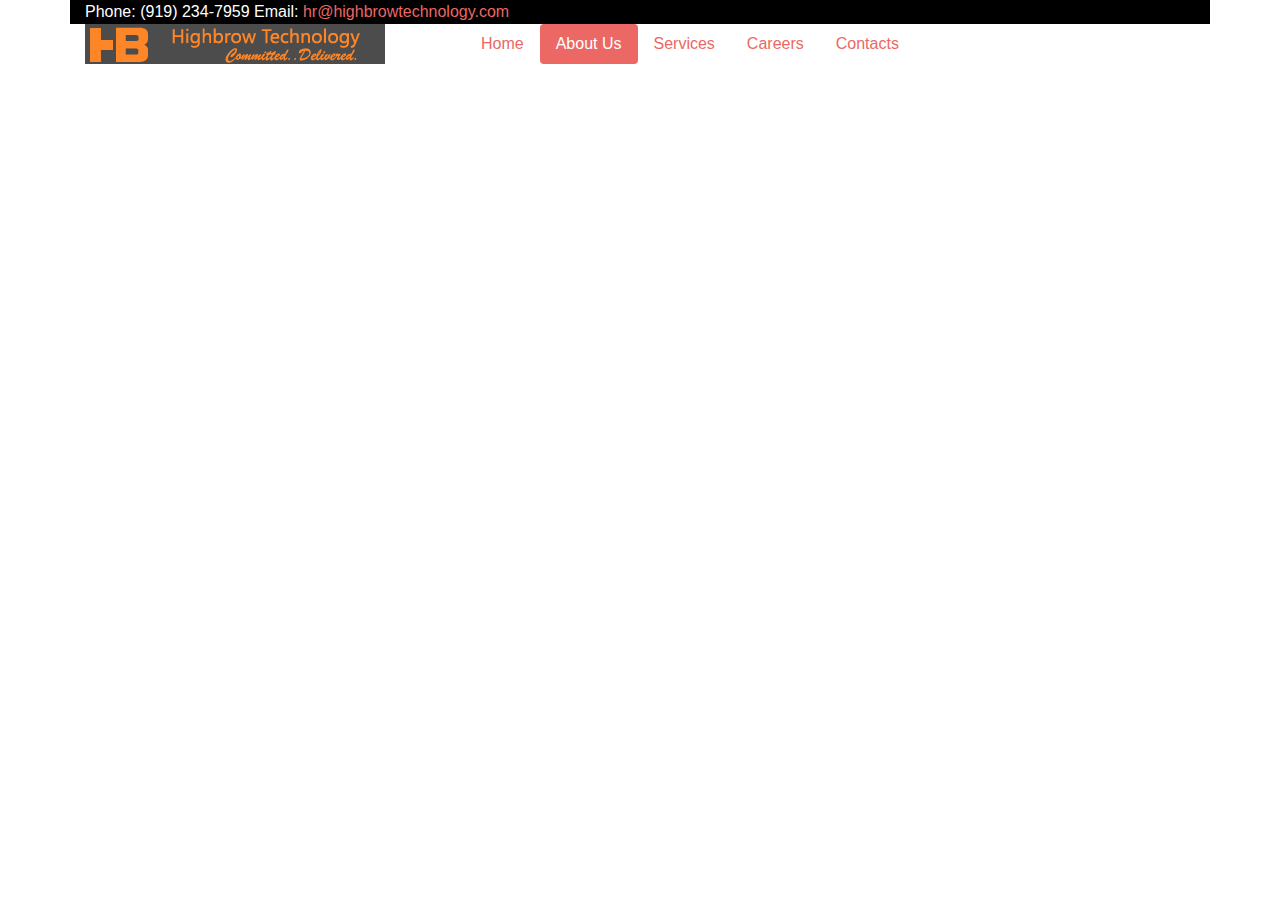
==== aboutus.html @ c11b3c57 "latest update" ====
<!DOCTYPE html>
<html lang="en">

<head>
    <meta charset="UTF-8">
    <meta name="viewport" content="width=device-width, initial-scale=1.0">
    <meta http-equiv="X-UA-Compatible" content="ie=edge">
    <title> About US - Highbrow 
    
    </title>
    <link rel="stylesheet" href="https://stackpath.bootstrapcdn.com/bootstrap/4.3.1/css/bootstrap.min.css"
        integrity="sha384-ggOyR0iXCbMQv3Xipma34MD+dH/1fQ784/j6cY/iJTQUOhcWr7x9JvoRxT2MZw1T" crossorigin="anonymous">
    <link rel="stylesheet" href="styles/bootstrap.css">
    <link rel="stylesheet" href="styles/styles.css">
   
</head>

<body>
    <div class="container">
        <div class="row" style="background-color: black; color:white">
            <div class="col-md-6 top-text pull-left animated fadeInLeft">
                Phone: (919) 234-7959 Email: <a href="#">hr@highbrowtechnology.com</a>
            </div>

            <div class="col-md-6 text-right animated fadeInRight">
                <div class="social-icons"></div>
            </div>
        </div>

        <div class="row">
            <div class="col-md-3">
                <!-- <h1 style="visibility: hidden">Highbrow Technology </h1> -->
                <img src="/img/HBLogo.png" alt="Highbrow Technology" class="pull-left">
            </div>
            <div class="col-md-8 offset-md-1 ">
                <div class="pull-right">
                    <ul class="nav nav-pills">
                        <li class="nav-item">
                            <a class="nav-link" href="index.html">Home</a>
                        </li>
                        <li class="nav-item">
                            <a class="nav-link active" href="aboutus.html">About Us</a>
                        </li>
                        <li class="nav-item">
                            <a class="nav-link" href="services.html">Services</a>
                        </li>
                        <li class="nav-item">
                            <a class="nav-link" href="careers.html">Careers</a>
                        </li>
                        <li class="nav-item">
                            <a class="nav-link" href="contacts.html">Contacts</a>
                        </li>


                    </ul>
                </div>
            </div>

        </div>
    </div>
</body>

</html>
---- styles/styles.css ----
.pad{
    padding:25px;
  }
.text{
  text-align:center;
  font-size:36pt;
  background-color:khaki;
}
.heading
{
background-color: greenyellow;
color:black;
font-size:26pt;
text-align:center;

}
.image{
text-align: center;

}
.main-text{
width:60%;
float:left;
background-color: beige
}
.photo{
margin:5px;
float: right;
}
.c-height {
  height: 300px;
}
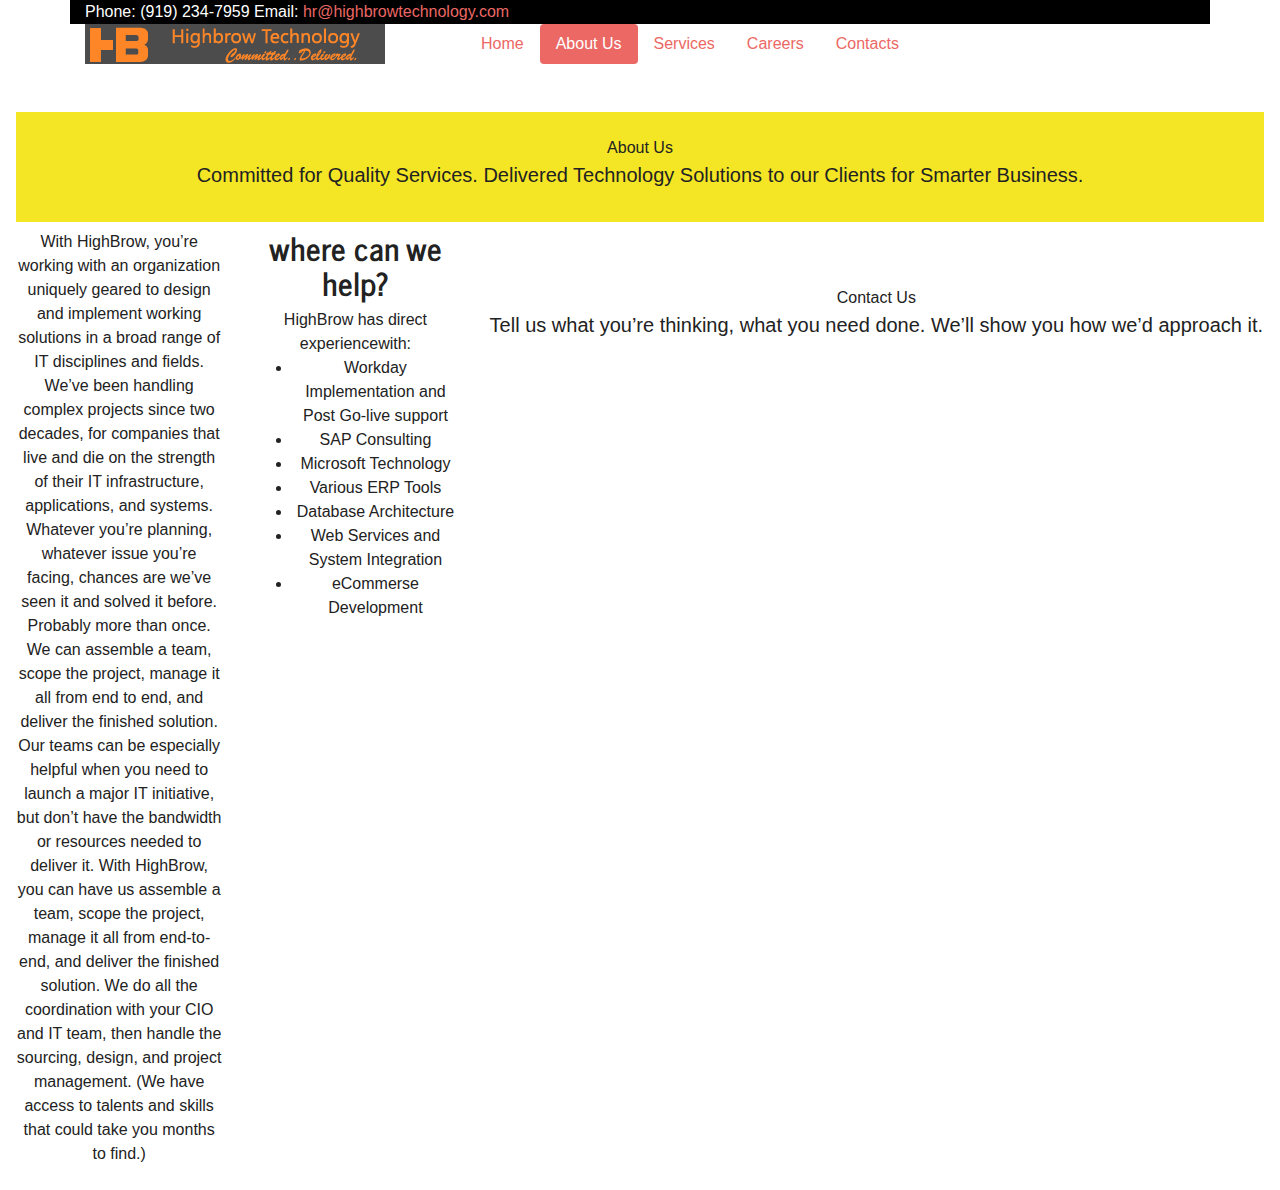
==== commit c92c9e49: "updated aboutus" ====
--- a/aboutus.html
+++ b/aboutus.html
@@ -5,14 +5,14 @@
     <meta charset="UTF-8">
     <meta name="viewport" content="width=device-width, initial-scale=1.0">
     <meta http-equiv="X-UA-Compatible" content="ie=edge">
-    <title> About US - Highbrow 
-    
+    <title> About US - Highbrow
+
     </title>
     <link rel="stylesheet" href="https://stackpath.bootstrapcdn.com/bootstrap/4.3.1/css/bootstrap.min.css"
         integrity="sha384-ggOyR0iXCbMQv3Xipma34MD+dH/1fQ784/j6cY/iJTQUOhcWr7x9JvoRxT2MZw1T" crossorigin="anonymous">
     <link rel="stylesheet" href="styles/bootstrap.css">
     <link rel="stylesheet" href="styles/styles.css">
-   
+
 </head>
 
 <body>
@@ -58,6 +58,59 @@
 
         </div>
     </div>
+    <div class="row">
+        <div>
+            <div class="pricing-header px-3 py-3 pt-md-5 pb-md-4 mx-auto text-center">
+                    <div class="col-sm">
+                 <div class="p-3 mb-2 bg-warning text-dark">
+                <h3 class="display-5"></h3>About Us</h3>
+                <p class="lead">Committed for Quality Services. Delivered Technology Solutions to our Clients for
+                    Smarter Business.
+
+                </p>
+            </div>
+
+            <div class="row">
+                <div class="col-sm">
+                    With HighBrow, you’re working with an organization uniquely geared to design and implement working
+                    solutions in a broad range of IT disciplines and fields.
+
+                    We’ve been handling complex projects since two decades, for companies that live and die on the
+                    strength of their IT infrastructure, applications, and systems. Whatever you’re planning, whatever
+                    issue you’re facing, chances are we’ve seen it and solved it before. Probably more than once.
+
+                    We can assemble a team, scope the project, manage it all from end to end, and deliver the finished
+                    solution.
+
+                    Our teams can be especially helpful when you need to launch a major IT initiative, but don’t have
+                    the bandwidth or resources needed to deliver it.
+
+                    With HighBrow, you can have us assemble a team, scope the project, manage it all from end-to-end,
+                    and deliver the finished solution. We do all the coordination with your CIO and IT team, then handle
+                    the sourcing, design, and project management. (We have access to talents and skills that could take
+                    you months to find.)
+                </div>
+                <div class="col-sm">
+                    <h2> where can we help?</h2>
+                    HighBrow has direct experiencewith:
+                    <ul>
+                    <li>Workday Implementation and Post Go-live support</li>
+                    <li>SAP Consulting</li>
+                    <li>Microsoft Technology</li>
+                    <li>Various ERP Tools</li>
+                    <li>Database Architecture</li>
+                    <li>Web Services and System Integration</li>
+                    <li>eCommerse Development </li>
+                    </ul>
+                </div>
+                <div class="pricing-header px-3 py-3 pt-md-5 pb-md-4 mx-auto text-center">
+                        
+                    <h3 class="display-7"></h5>Contact Us</h5>
+                    <p class="lead">Tell us what you’re thinking, what you need done. We’ll show you how we’d approach it.
+
+
+                    </p>
+                </div>
 </body>
 
 </html>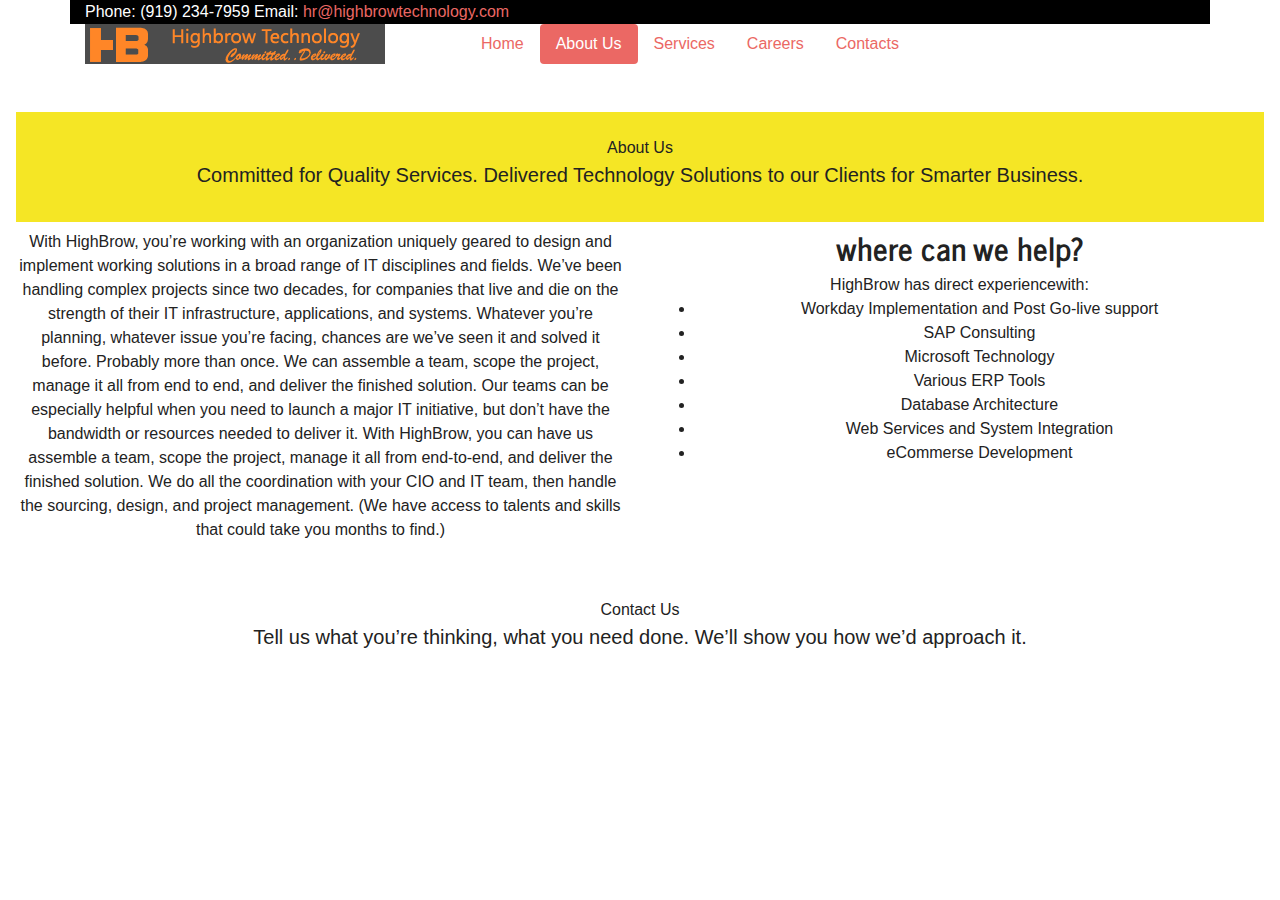
==== commit 676abdb7: "latest change" ====
--- a/aboutus.html
+++ b/aboutus.html
@@ -103,6 +103,7 @@
                     <li>eCommerse Development </li>
                     </ul>
                 </div>
+                </div>
                 <div class="pricing-header px-3 py-3 pt-md-5 pb-md-4 mx-auto text-center">
                         
                     <h3 class="display-7"></h5>Contact Us</h5>
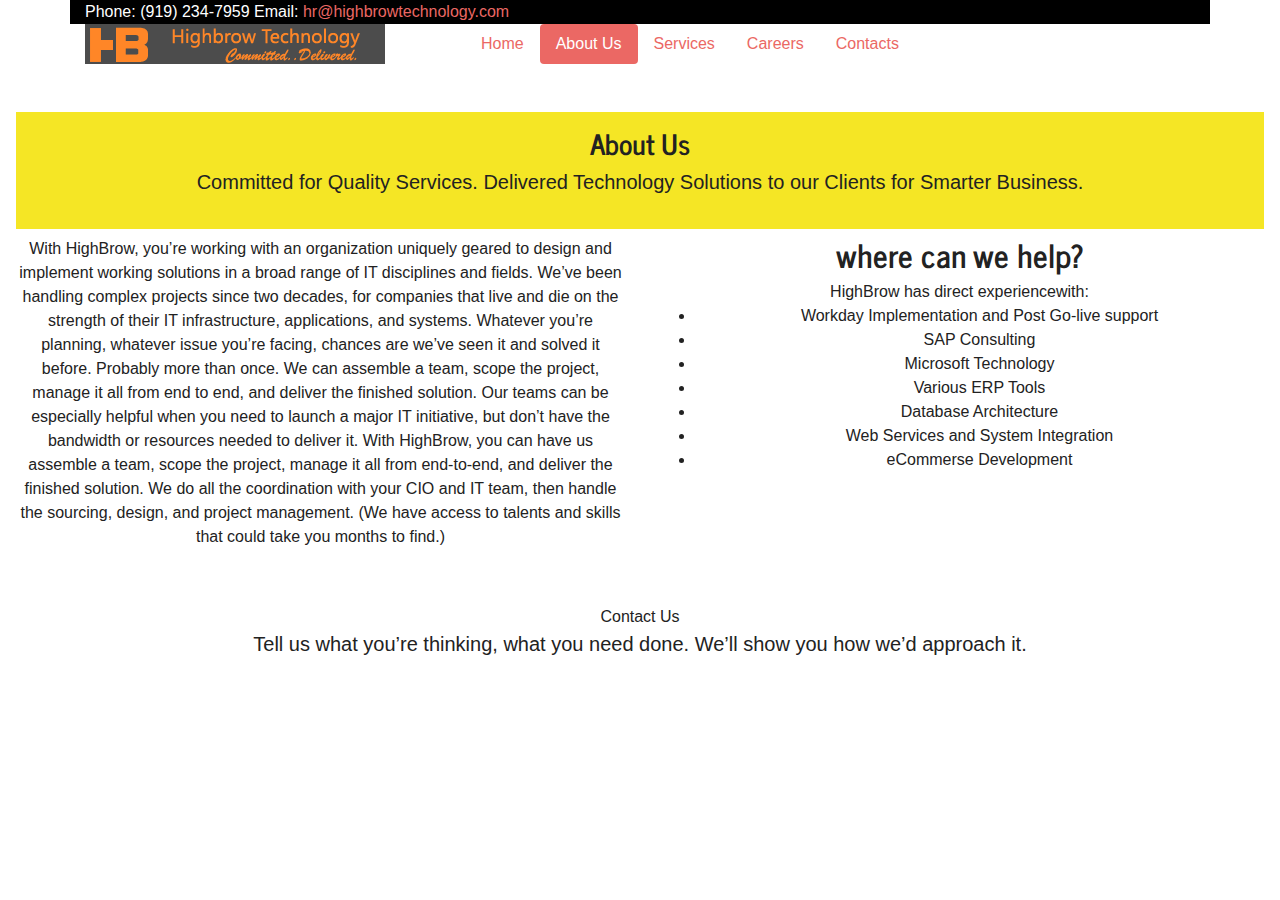
==== commit abf1d973: "latest edit" ====
--- a/aboutus.html
+++ b/aboutus.html
@@ -63,7 +63,7 @@
             <div class="pricing-header px-3 py-3 pt-md-5 pb-md-4 mx-auto text-center">
                     <div class="col-sm">
                  <div class="p-3 mb-2 bg-warning text-dark">
-                <h3 class="display-5"></h3>About Us</h3>
+                <h3 class="display-5">About Us</h3>
                 <p class="lead">Committed for Quality Services. Delivered Technology Solutions to our Clients for
                     Smarter Business.
 
@@ -104,6 +104,7 @@
                     </ul>
                 </div>
                 </div>
+                
                 <div class="pricing-header px-3 py-3 pt-md-5 pb-md-4 mx-auto text-center">
                         
                     <h3 class="display-7"></h5>Contact Us</h5>
